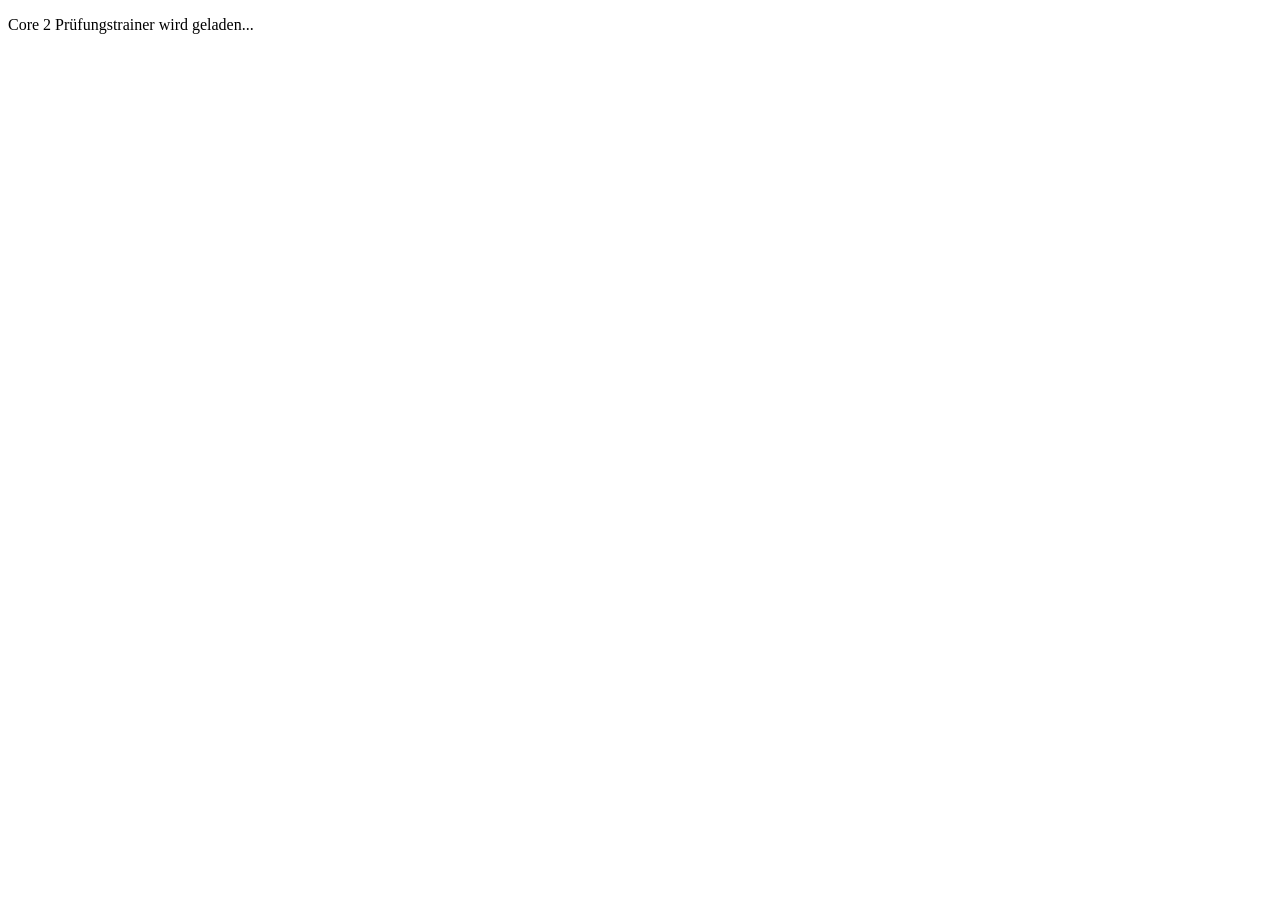
==== index.html @ 3ad381fe "Refresh Core 2 stats UI cache" ====
<!doctype html>
<html lang="de">
<head>
<meta charset="utf-8">
<meta name="viewport" content="width=device-width,initial-scale=1">
<title>Core 2 Prüfungstrainer</title>
</head>
<body>
<p>Core 2 Prüfungstrainer wird geladen...</p>
<script>
fetch('alte-version-bis-pruefung.html?v=20260928-5')
 .then(r=>{if(!r.ok)throw new Error('Gesicherter Trainer konnte nicht geladen werden: '+r.status);return r.text()})
 .then(wrapper=>{
   const marker='return html;}';
   if(!wrapper.includes(marker))throw new Error('Fortsetzungs-Erweiterung konnte nicht eingesetzt werden.');
   const injection="html=html.replace('</body>','<scr'+'ipt src=\"core2-old-topic-resume.js\"></scr'+'ipt></body>');return html;}";
   wrapper=wrapper.replace(marker,injection);
   document.open();
   document.write(wrapper);
   document.close();
 })
 .catch(e=>{document.body.innerHTML='<h2>Trainer konnte nicht geladen werden</h2><p>'+String(e)+'</p>'});
</script>
</body>
</html>
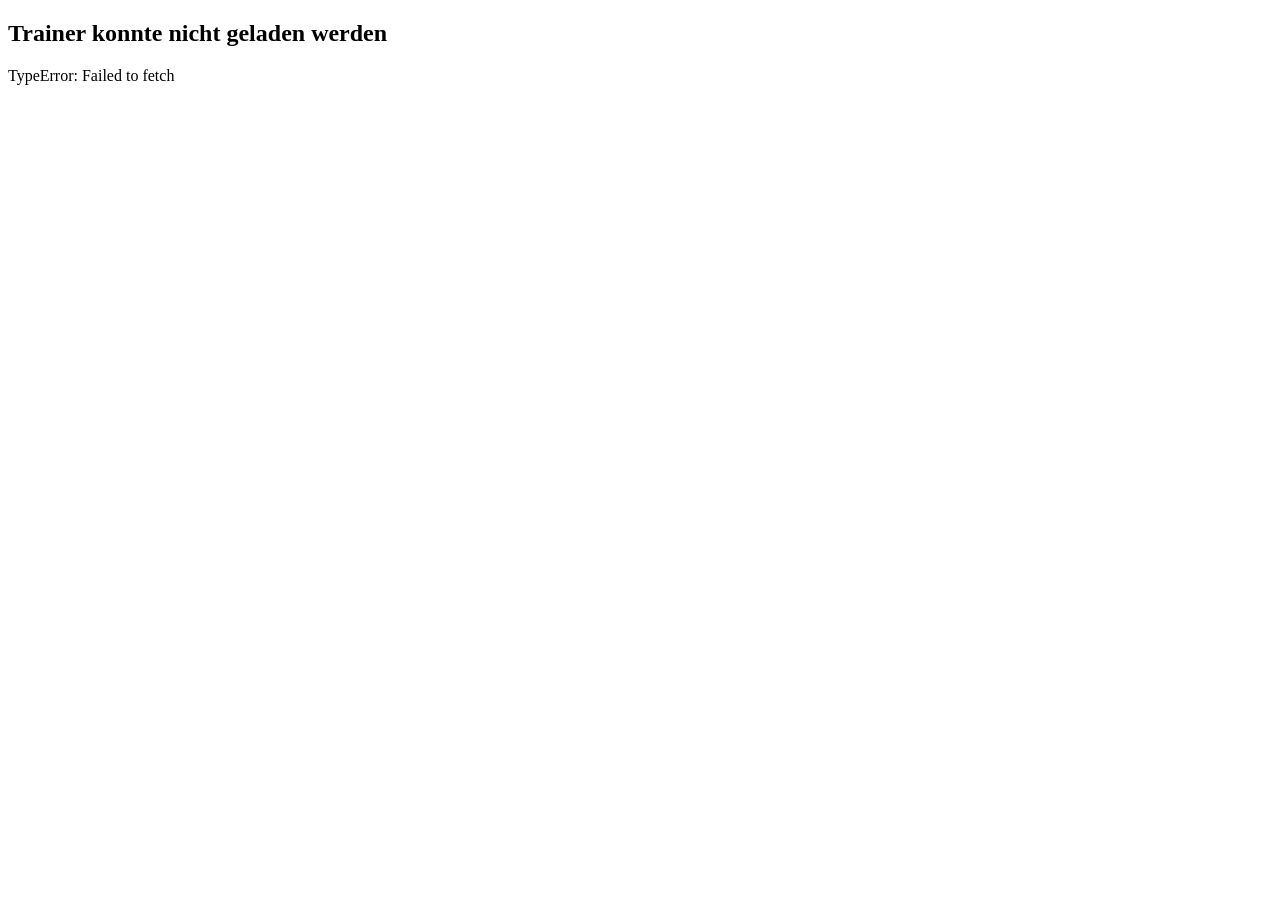
==== commit a2d453d3: "Load classic Core 2 topic score controls" ====
--- a/index.html
+++ b/index.html
@@ -8,12 +8,12 @@
 <body>
 <p>Core 2 Prüfungstrainer wird geladen...</p>
 <script>
-fetch('alte-version-bis-pruefung.html?v=20260928-5')
+fetch('alte-version-bis-pruefung.html?v=20260928-8')
  .then(r=>{if(!r.ok)throw new Error('Gesicherter Trainer konnte nicht geladen werden: '+r.status);return r.text()})
  .then(wrapper=>{
    const marker='return html;}';
    if(!wrapper.includes(marker))throw new Error('Fortsetzungs-Erweiterung konnte nicht eingesetzt werden.');
-   const injection="html=html.replace('</body>','<scr'+'ipt src=\"core2-old-topic-resume.js\"></scr'+'ipt></body>');return html;}";
+   const injection="html=html.replace('</body>','<scr'+'ipt src=\"core2-old-topic-resume.js\"></scr'+'ipt><scr'+'ipt src=\"core2-classic-stats.js?v=20260928-7\"></scr'+'ipt></body>');return html;}";
    wrapper=wrapper.replace(marker,injection);
    document.open();
    document.write(wrapper);
